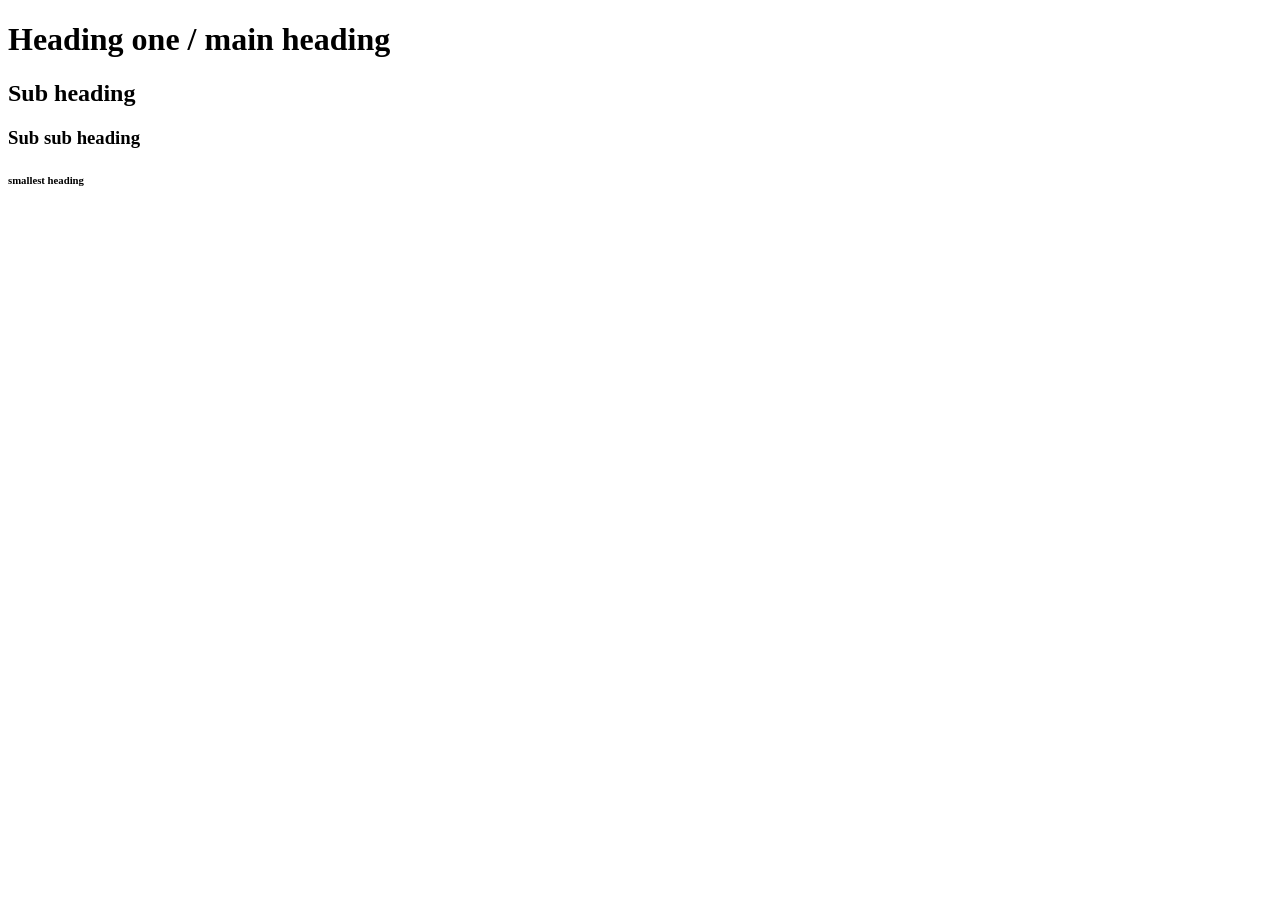
==== HTML/index.html @ 2b4e7848 "new batch" ====
<!-- 1991 first html -->
<!-- declares html version  -->
<!DOCTYPE html>


<html lang="en">

<head>
    <meta charset="UTF-8">
    <meta name="viewport" content="width=device-width, initial-scale=1.0">
    <title>Hyper Text Markup Language</title>
</head>

<body>


    <!-- opening tag -->
    <!-- <tagname>   -->
    <!-- content -->
    <!-- closing tag -->
    <!-- </tagname> -->


    <!-- opening tag -->
    <h1>
        <!-- content -->
        Heading one / main heading
        <!-- closing tag -->
    </h1>

    <!-- heading 6 =>  h1 to h6 -->

    <h2>Sub heading</h2>

    <h3>Sub sub heading</h3>
    <h6>smallest heading</h6>



</body>

</html>
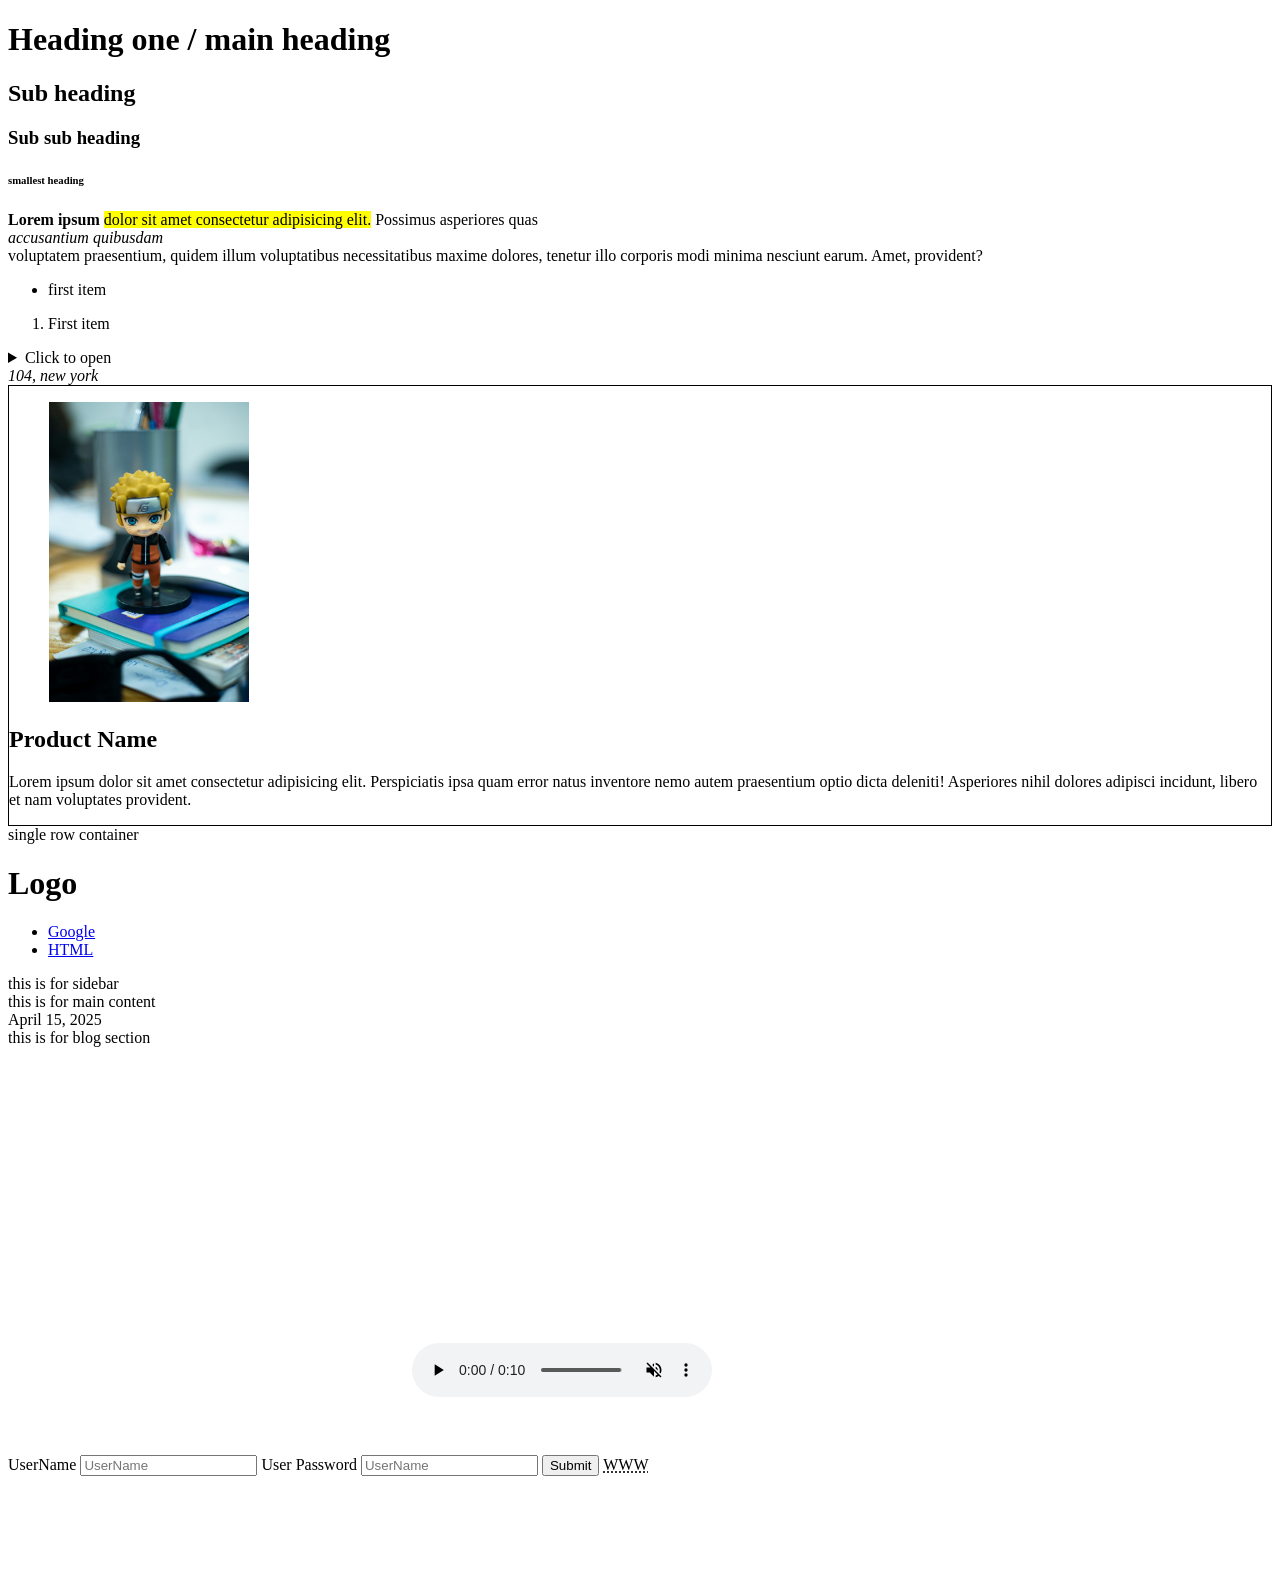
==== commit a412f4f2: "added latest codes" ====
--- a/HTML/index.html
+++ b/HTML/index.html
@@ -36,7 +36,138 @@
     <h6>smallest heading</h6>
 
 
+    <p>
+        <!-- formating tags -->
+        <b>Lorem ipsum</b> <mark> dolor sit amet consectetur adipisicing elit.</mark> Possimus asperiores quas
+        <br />
+        <i> accusantium quibusdam </i>
+        <br />
+        voluptatem praesentium, quidem illum voluptatibus necessitatibus maxime dolores, tenetur illo corporis modi
+        minima nesciunt earum. Amet, provident?
+    </p>
 
+    <!--  unordered list -->
+    <ul>
+        <li>first item</li>
+    </ul>
+
+
+    <ol>
+        <li>First item</li>
+    </ol>
+
+
+
+    <details>
+        <summary>Click to open</summary>
+        <p>
+            Lorem ipsum dolor sit amet consectetur adipisicing elit. Excepturi sequi possimus eius cumque minus error
+            similique repudiandae, nihil doloribus velit vitae. Omnis a quis quam fugiat fugit, saepe dolores illum!
+        </p>
+    </details>
+
+    <address>
+        104, new york
+    </address>
+
+
+    <!-- container tags tags -->
+    <div style="border: 1px solid black;">
+        <figure>
+            <img src="n.jpg" alt="Naruto" width="200" height="300" loading="lazy">
+        </figure>
+        <div>
+            <h2>Product Name</h2>
+            <p>
+                Lorem ipsum dolor sit amet consectetur adipisicing elit. Perspiciatis ipsa quam error natus inventore
+                nemo
+                autem praesentium optio dicta deleniti! Asperiores nihil dolores adipisci incidunt, libero et nam
+                voluptates
+                provident.
+            </p>
+        </div>
+    </div>
+    <span>single row container</span>
+
+    <!-- what are semantic tags -->
+    <!-- section/ header/ footer/ main -->
+
+    <!-- header -->
+    <header>
+        <div>
+            <h1>Logo</h1>
+        </div>
+        <nav>
+            <ul>
+                <li><a href="https://www.google.co.in" target="_blank">Google</a></li>
+                <li><a href="https://frontendtutorial-lr.netlify.app/" target="_blank">HTML</a></li>
+            </ul>
+        </nav>
+    </header>
+    <aside>
+        this is for sidebar
+    </aside>
+    <main>
+        this is for main content
+        <section>
+            <div>
+                <span><time dateTime="2025-04-15">April 15, 2025</time></span>
+            </div>
+        </section>
+    </main>
+    <article>
+        this is for blog section
+    </article>
+    <figure>
+        <img src="" alt="">
+        <figcaption></figcaption>
+    </figure>
+    <footer>
+
+    </footer>
+
+    <!-- media elements  -->
+    <!-- video and audio -->
+
+    <!-- <video src="video.mp4" width="500" height="400" autoplay muted loop controls playsinline loading="lazy">
+        Your Browser Does Not Support Video Elements
+    </video> -->
+
+    <video autoplay loop muted width="400" height="300">
+        <source src="video.mp4" type="video/mp4">
+        <source src="video.mp4" type="video/mp4">
+        <source src="video.mp4" type="video/mp4">
+        <source src="video.mp4" type="video/mp4">
+        <source src="video.mp4" type="video/mp4">
+        Your Browser Does Not Support The Video
+    </video>
+
+    <audio src="downfall.mp3" controls autoplay loop muted></audio>
+
+    <br>
+    <br>
+    <br>
+    <br>
+    <!-- interactive forms tags -->
+    <form>
+        <label for="UserName">
+            UserName
+        </label>
+        <input type="text" id="UserName" placeholder="UserName" required>
+        <label for="UserPassword">
+            User Password
+        </label>
+        <input type="password" id="UserPassword" placeholder="UserName" required>
+
+        <input type="submit">
+
+        <abbr title="World Wide Web">WWW</abbr>
+    </form>
+    <br>
+    <br>
+    <br>
+    <br>
+    <br>
 </body>
 
 </html>
